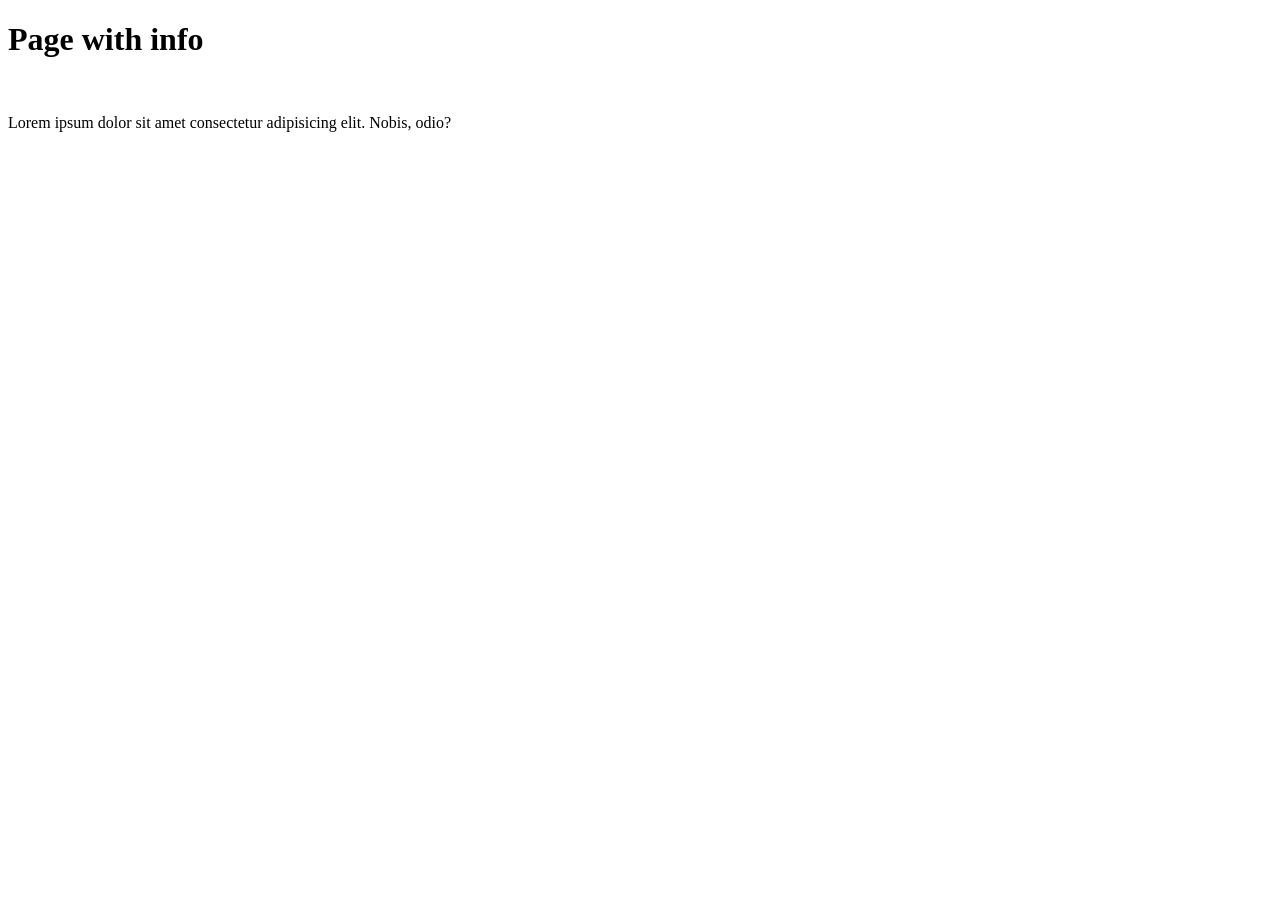
==== page.html @ 67405027 "Created new file page.html" ====
<!DOCTYPE html>
<html lang="en">
<head>
  <meta charset="UTF-8">
  <meta name="viewport" content="width=device-width, initial-scale=1.0">
  <title>New page</title>
</head>
<body>
  <h1>Page with info</h1>
  <br>
  <p>Lorem ipsum dolor sit amet consectetur adipisicing elit. Nobis, odio?</p>
</body>
</html>
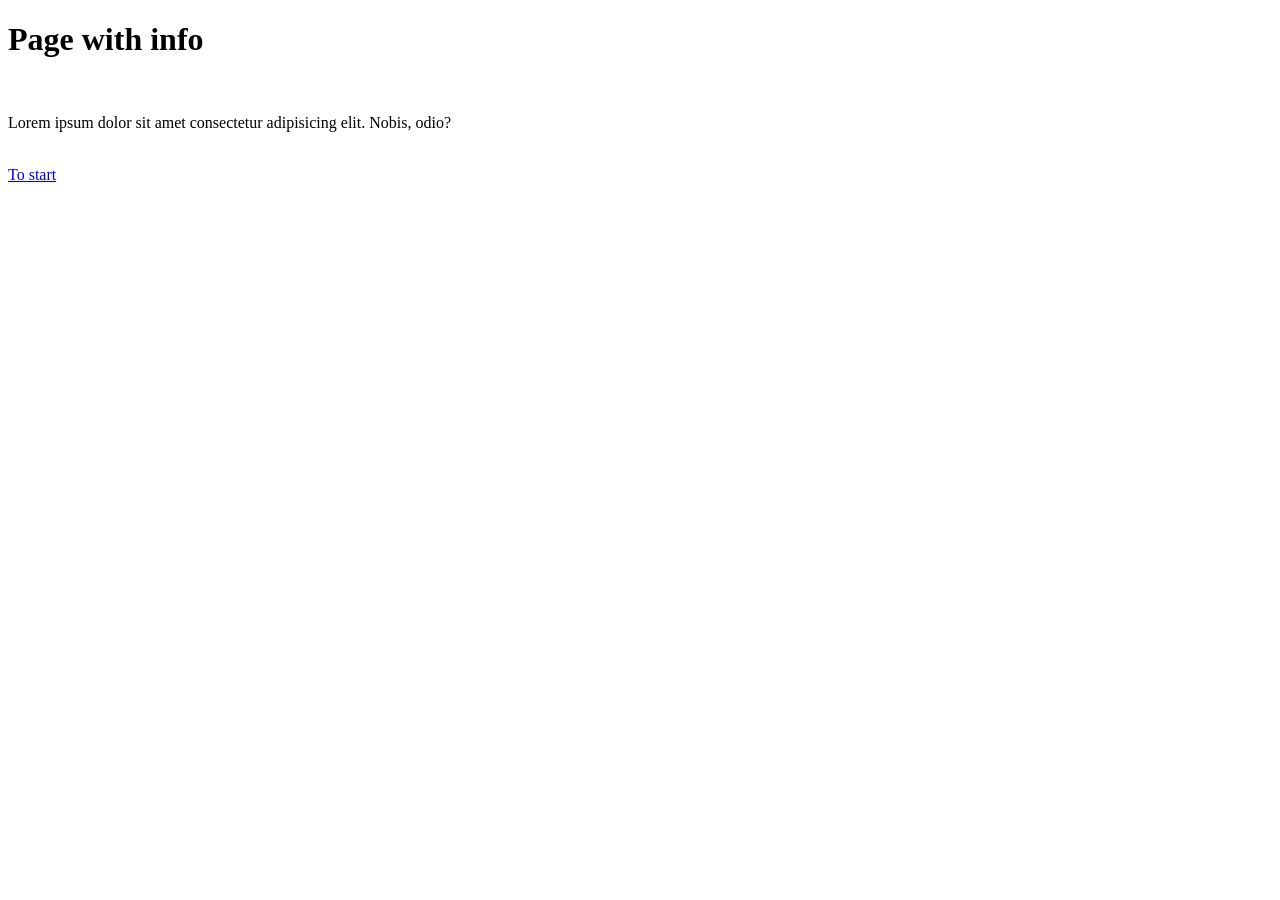
==== commit f4eaf8ee: "Added redirect to main page" ====
--- a/page.html
+++ b/page.html
@@ -9,5 +9,7 @@
   <h1>Page with info</h1>
   <br>
   <p>Lorem ipsum dolor sit amet consectetur adipisicing elit. Nobis, odio?</p>
+  <br>
+  <a href="index.html">To start</a>
 </body>
 </html>
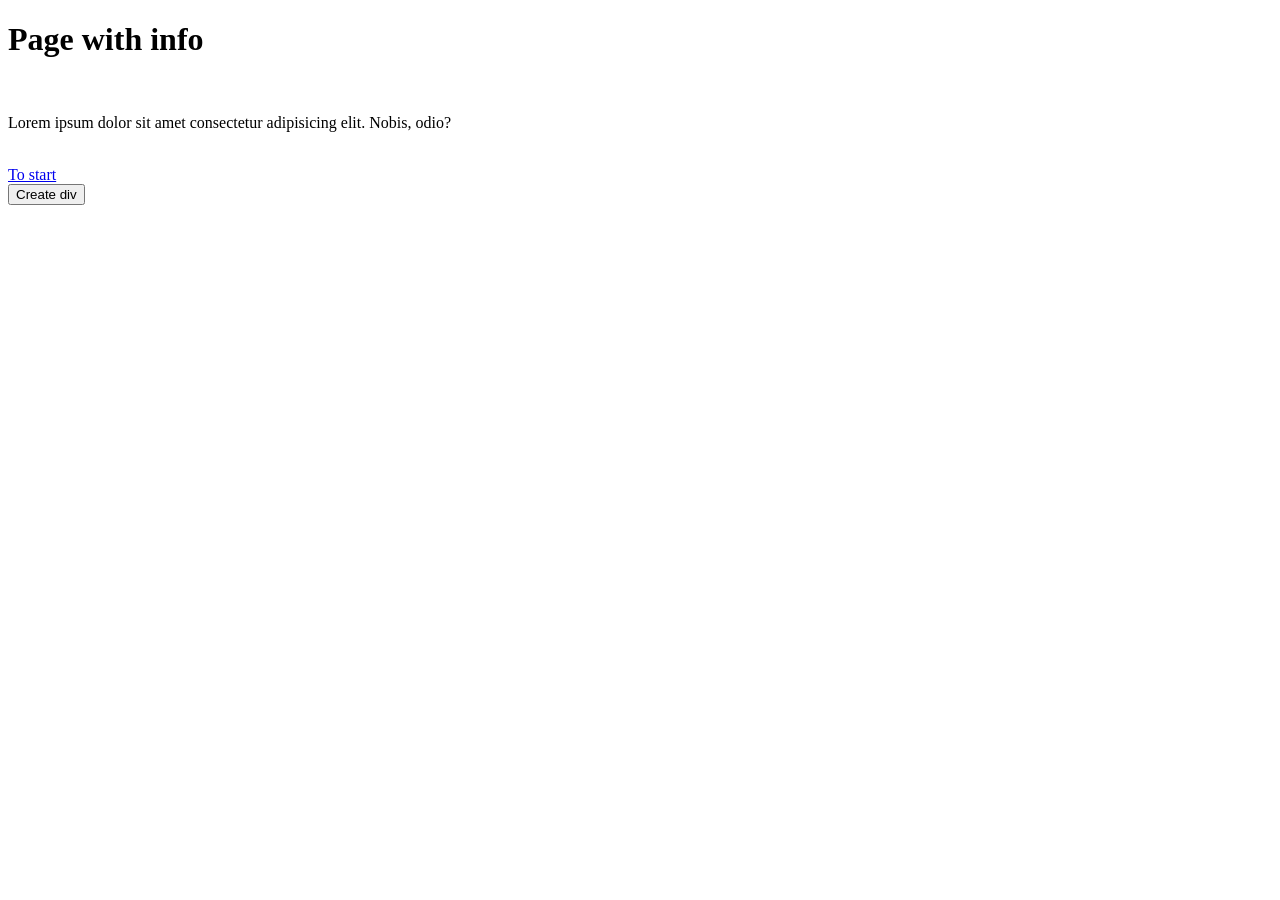
==== commit d593582c: "Updated content of page.html, linked js sript to the page" ====
--- a/page.html
+++ b/page.html
@@ -11,5 +11,8 @@
   <p>Lorem ipsum dolor sit amet consectetur adipisicing elit. Nobis, odio?</p>
   <br>
   <a href="index.html">To start</a>
+  <br>
+  <button id="btn">Create div</button>
+  <script src="scripts/script.js"></script>
 </body>
 </html>
